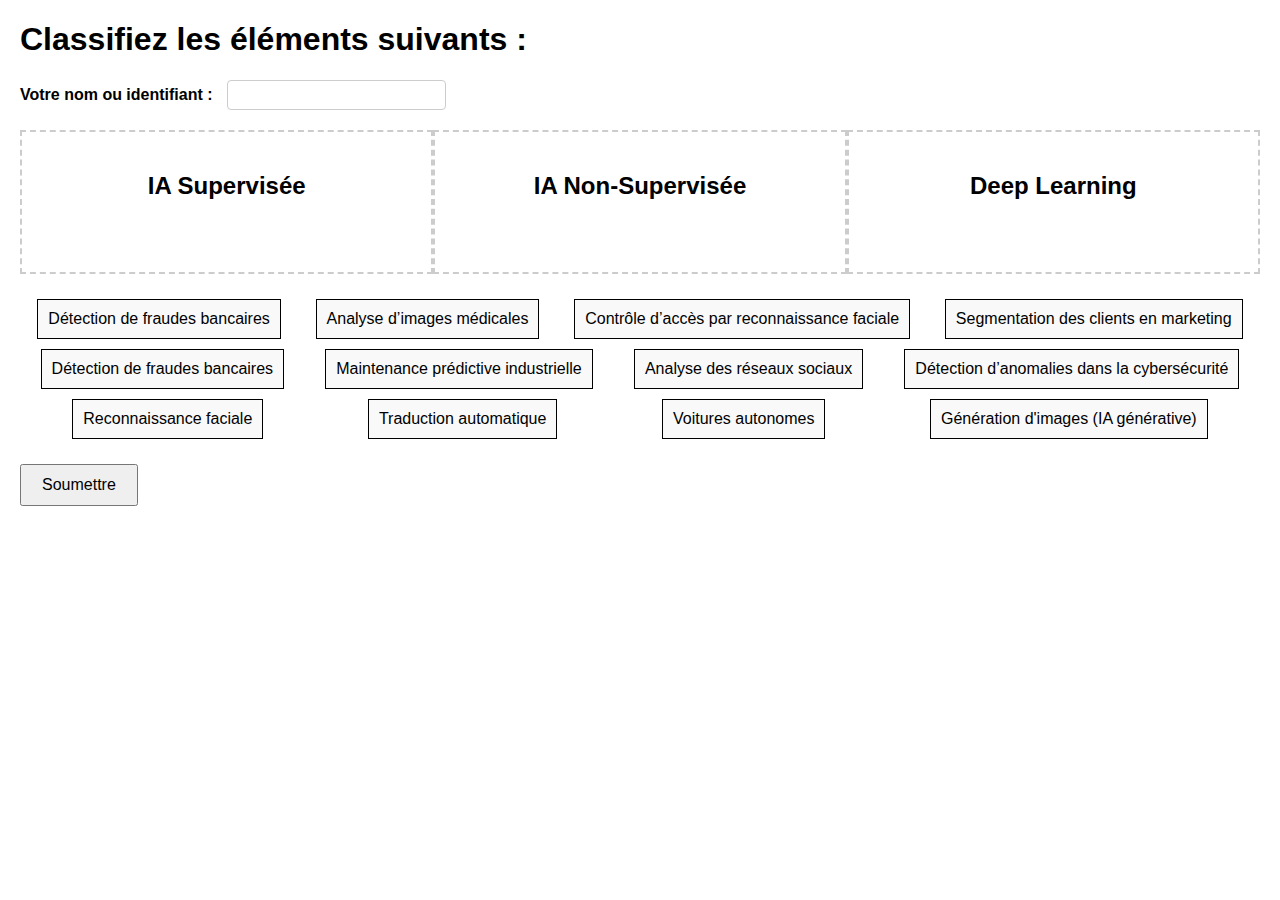
==== index.html @ 66f8ed8c "Initial commit - Ajout du projet Jeu-IA" ====
<!DOCTYPE html>
<html lang="fr">
<head>
  <meta charset="UTF-8">
  <meta name="viewport" content="width=device-width, initial-scale=1.0">
  <title>Exercice de Glisser-Déposer</title>
  <link rel="stylesheet" href="styles.css">
</head>
<body>
  <h1>Classifiez les éléments suivants :</h1>

  <!-- Champ pour saisir le nom ou l'identifiant -->
  <div class="user-input">
    <label for="user-name">Votre nom ou identifiant :</label>
    <input type="text" id="user-name" name="user-name" required>
  </div>

  <!-- Zones de dépôt -->
  <div class="drop-zones">
    <div class="drop-zone" id="supervised">
      <h2>IA Supervisée</h2>
    </div>
    <div class="drop-zone" id="unsupervised">
      <h2>IA Non-Supervisée</h2>
    </div>
    <div class="drop-zone" id="deep-learning">
      <h2>Deep Learning</h2>
    </div>
  </div>

  <!-- Éléments à glisser -->
  <div class="drag-items">
    <!-- IA Supervisée -->
    <div class="drag-item" draggable="true" data-correct="supervised">Détection de fraudes bancaires</div>
    <div class="drag-item" draggable="true" data-correct="supervised">Analyse d’images médicales</div>
    <div class="drag-item" draggable="true" data-correct="supervised">Contrôle d’accès par reconnaissance faciale</div>

    <!-- IA Non-Supervisée -->
    <div class="drag-item" draggable="true" data-correct="unsupervised">Segmentation des clients en marketing</div>
    <div class="drag-item" draggable="true" data-correct="unsupervised">Détection de fraudes bancaires</div>
    <div class="drag-item" draggable="true" data-correct="unsupervised">Maintenance prédictive industrielle</div>
    <div class="drag-item" draggable="true" data-correct="unsupervised">Analyse des réseaux sociaux</div>
    <div class="drag-item" draggable="true" data-correct="unsupervised">Détection d’anomalies dans la cybersécurité</div>

    <!-- Deep Learning -->
    <div class="drag-item" draggable="true" data-correct="deep-learning">Reconnaissance faciale</div>
    <div class="drag-item" draggable="true" data-correct="deep-learning">Traduction automatique</div>
    <div class="drag-item" draggable="true" data-correct="deep-learning">Voitures autonomes</div>
    <div class="drag-item" draggable="true" data-correct="deep-learning">Génération d'images (IA générative)</div>
  </div>

  <!-- Bouton de soumission -->
  <button id="submit">Soumettre</button>

  <!-- Formulaire caché pour Formspree -->
  <form id="results-form" action="https://formspree.io/f/xqapepzv" method="POST" style="display: none;">
    <input type="hidden" name="user-name" id="user-name-input">
    <input type="hidden" name="supervised" id="supervised-input">
    <input type="hidden" name="unsupervised" id="unsupervised-input">
    <input type="hidden" name="deep-learning" id="deep-learning-input">
  </form>

  <script src="script.js"></script>
</body>
</html>
---- styles.css ----
body {
    font-family: Arial, sans-serif;
    margin: 20px;
  }
  
  .user-input {
    margin-bottom: 20px;
  }
  
  .user-input label {
    font-weight: bold;
    margin-right: 10px;
  }
  
  .user-input input {
    padding: 5px;
    font-size: 16px;
    border: 1px solid #ccc;
    border-radius: 4px;
  }
  
  .drop-zones {
    display: flex;
    justify-content: space-around;
    margin-bottom: 20px;
  }
  
  .drop-zone {
    border: 2px dashed #ccc;
    padding: 20px;
    width: 30%;
    text-align: center;
    min-height: 100px;
  }
  
  .drag-items {
    display: flex;
    flex-wrap: wrap;
    justify-content: space-around;
    margin-bottom: 20px;
  }
  
  .drag-item {
    border: 1px solid #000;
    padding: 10px;
    margin: 5px;
    cursor: grab;
    background-color: #f9f9f9;
  }
  
  .drag-item.dragging {
    opacity: 0.5;
  }
  
  button {
    padding: 10px 20px;
    font-size: 16px;
    cursor: pointer;
  }
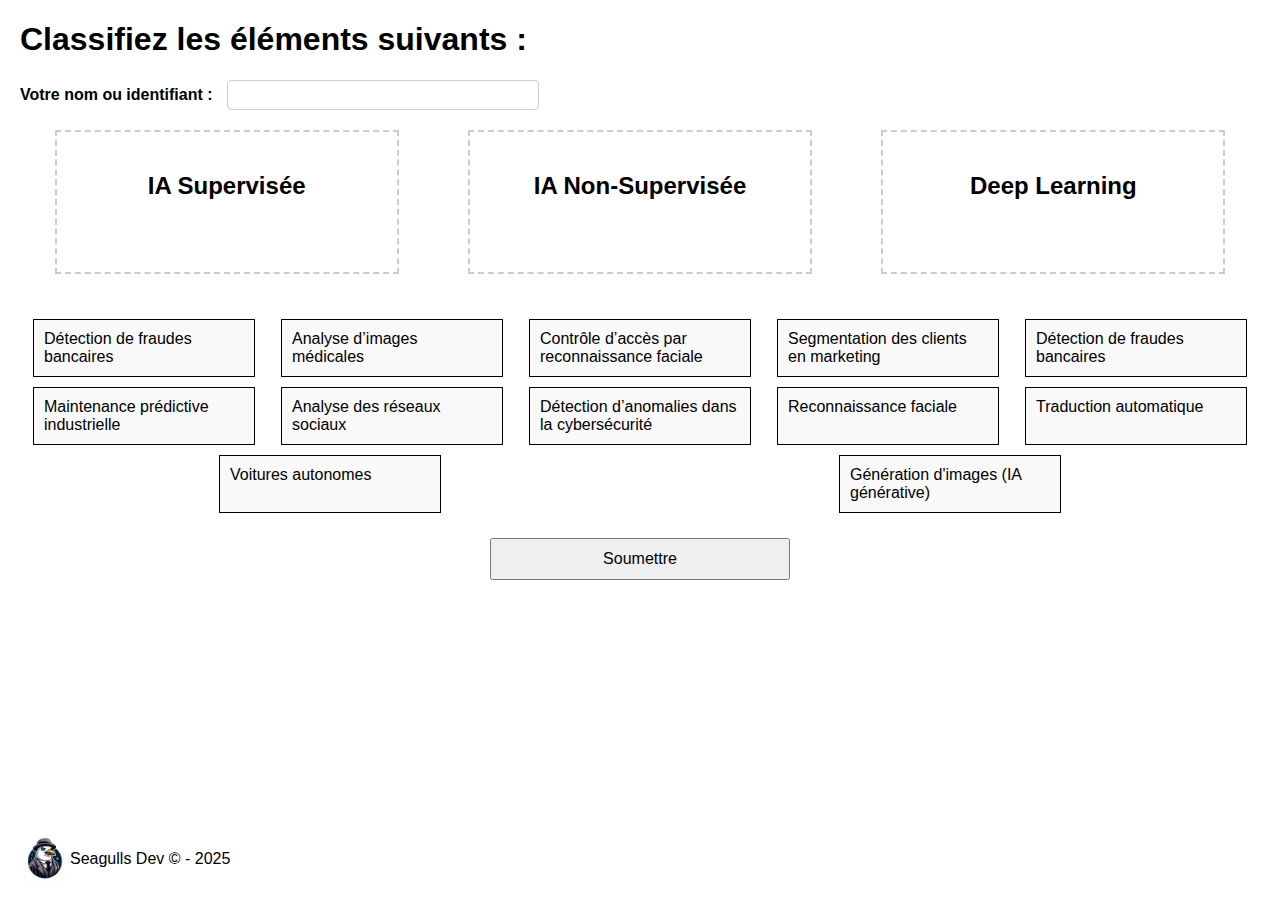
==== commit 5dd0519e: "feat: footer/copyright" ====
--- a/index.html
+++ b/index.html
@@ -60,6 +60,13 @@
     <input type="hidden" name="deep-learning" id="deep-learning-input">
   </form>
 
+  <footer style="display: flex; justify-content: center; align-items: center; position: absolute; bottom:0">
+    <p style="display: flex; justify-content: center; align-items: center; margin-top: 20px;">
+        <img src="seagulls-dev.png" alt="Logo Seagulle-Dev" style="width: 50px; height: 50px;">
+        Seagulls Dev © - 2025 
+    </p>
+  </footer>
+
   <script src="script.js"></script>
 </body>
 </html>--- a/styles.css
+++ b/styles.css
@@ -17,10 +17,13 @@
     font-size: 16px;
     border: 1px solid #ccc;
     border-radius: 4px;
+    width: 100%; /* Pleine largeur sur mobile */
+    max-width: 300px; /* Limite la largeur sur les grands écrans */
   }
   
   .drop-zones {
     display: flex;
+    flex-wrap: wrap;
     justify-content: space-around;
     margin-bottom: 20px;
   }
@@ -28,7 +31,8 @@
   .drop-zone {
     border: 2px dashed #ccc;
     padding: 20px;
-    width: 30%;
+    width: 300px; /* Pleine largeur sur mobile */
+    margin-bottom: 20px; /* Espace entre les zones sur mobile */
     text-align: center;
     min-height: 100px;
   }
@@ -46,6 +50,8 @@
     margin: 5px;
     cursor: grab;
     background-color: #f9f9f9;
+    width: 100%; /* Pleine largeur sur mobile */
+    max-width: 200px; /* Limite la largeur sur les grands écrans */
   }
   
   .drag-item.dragging {
@@ -56,4 +62,40 @@
     padding: 10px 20px;
     font-size: 16px;
     cursor: pointer;
+    width: 100%; /* Pleine largeur sur mobile */
+    max-width: 300px; /* Limite la largeur sur les grands écrans */
+    margin: 0 auto; /* Centrer le bouton */
+    display: block;
+  }
+  
+  /* Media Queries pour les écrans de tablette et mobile */
+  @media (max-width: 768px) {
+    .drop-zones {
+      flex-direction: row;
+      flex-wrap: wrap;
+    }
+  
+    .drop-zone {
+      width: 100%; /* Pleine largeur sur tablette et mobile */
+      margin-bottom: 10px; /* Espace réduit entre les zones */
+    }
+  
+    .drag-item {
+      width: 100%; /* Pleine largeur sur tablette et mobile */
+      max-width: none; /* Supprime la limite de largeur */
+    }
+  
+    button {
+      width: 100%; /* Pleine largeur sur tablette et mobile */
+    }
+  }
+  
+  @media (max-width: 480px) {
+    .user-input input {
+      width: 100%; /* Pleine largeur sur mobile */
+    }
+  
+    .drag-item {
+      font-size: 14px; /* Taille de police réduite sur mobile */
+    }
   }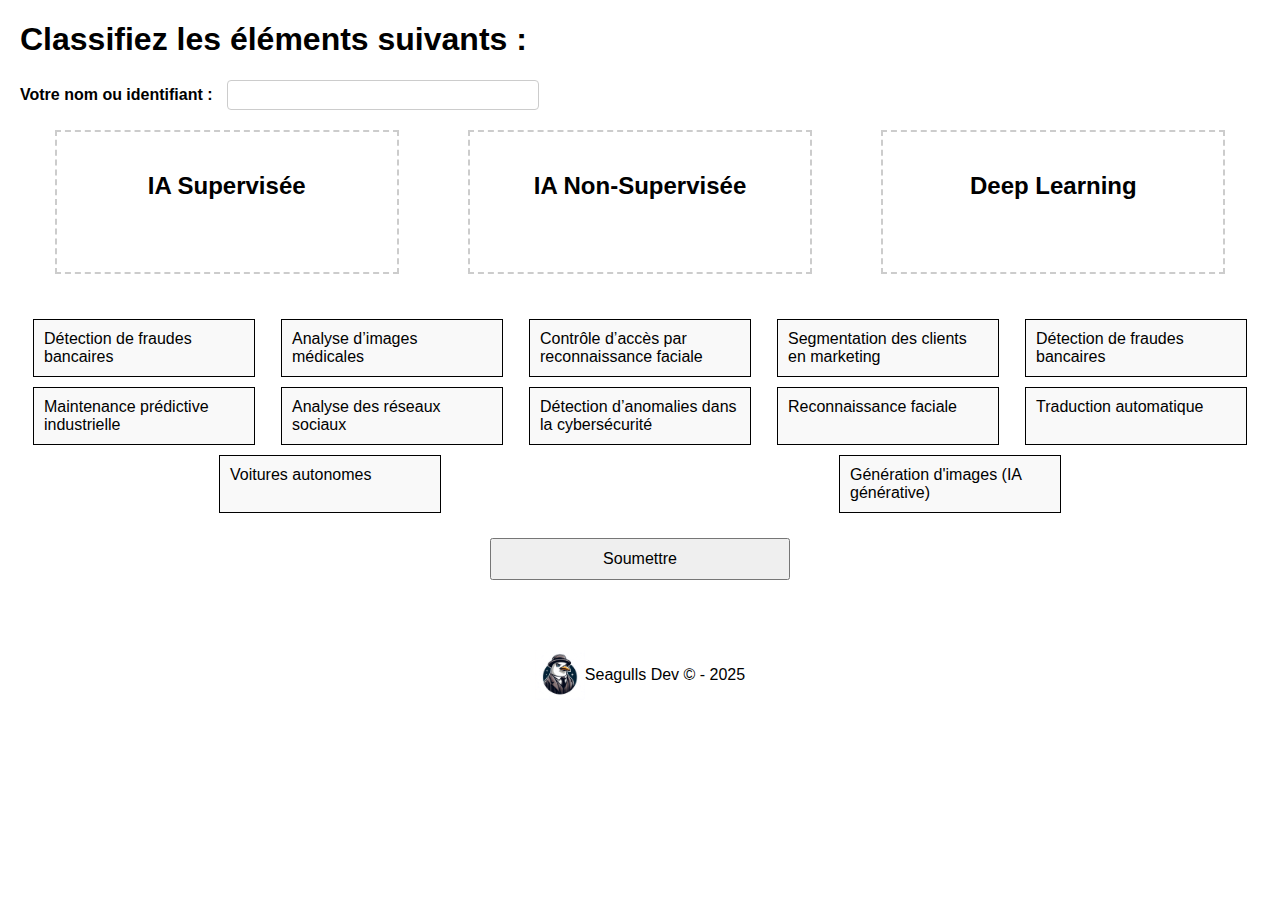
==== commit 28149f4d: "fix: footer position" ====
--- a/index.html
+++ b/index.html
@@ -60,7 +60,7 @@
     <input type="hidden" name="deep-learning" id="deep-learning-input">
   </form>
 
-  <footer style="display: flex; justify-content: center; align-items: center; position: absolute; bottom:0">
+  <footer style="display: flex; justify-content: center; align-items: center; margin-top: 50px;">
     <p style="display: flex; justify-content: center; align-items: center; margin-top: 20px;">
         <img src="seagulls-dev.png" alt="Logo Seagulle-Dev" style="width: 50px; height: 50px;">
         Seagulls Dev © - 2025 
